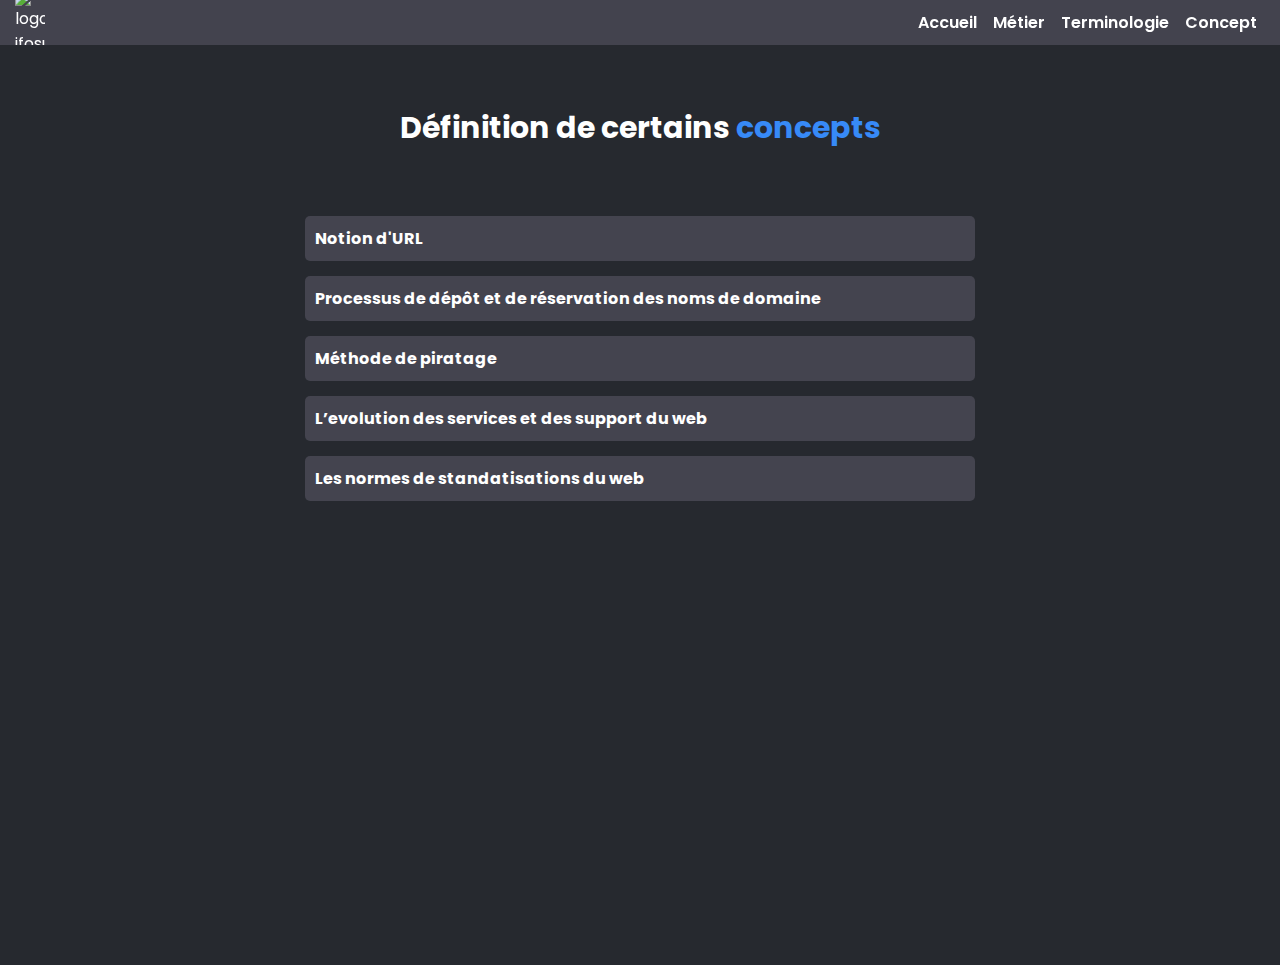
==== Concepts.html @ d9475649 "idem" ====
<!DOCTYPE html>
<html lang="en">
  <head>
    <meta charset="UTF-8" />
    <meta name="viewport" content="width=device-width, initial-scale=1.0" />
    <link rel="stylesheet" href="./sass/index.css" />
    <link
      rel="stylesheet"
      href="https://cdnjs.cloudflare.com/ajax/libs/font-awesome/6.4.2/css/all.min.css"
      integrity="sha512-z3gLpd7yknf1YoNbCzqRKc4qyor8gaKU1qmn+CShxbuBusANI9QpRohGBreCFkKxLhei6S9CQXFEbbKuqLg0DA=="
      crossorigin="anonymous"
      referrerpolicy="no-referrer"
    />
    <link
      rel="shortcut icon"
      href="./asset/img/logo-ifosup.png"
      type="image/x-icon"
    />
    <title>Cours sur le web</title>
  </head>
  <body>
    <nav>
      <img src="./asset/img/logo-ifosup.png" alt="logo ifosup" width="30px" />
      <div class="burger">
        <div class="line1"></div>
        <div class="line2"></div>
        <div class="line3"></div>
      </div>
      <ul>
        <li><a href="./index.html">Accueil</a></li>
        <li><a href="/Métier.html">Métier</a></li>
        <li><a href="/Termes.html">Terminologie</a></li>
        <li><a href="/Concepts.html">Concept</a></li>
      </ul>
    </nav>
    <div class="container">
      <h3>Définition de certains <span>concepts</span></h3>
      <h4>Notion d'URL</h4>
      <div class="card">
        <p>
          Une URL (en Anglais Uniform Resource Locator) est l’adresse d’un site
          web. L’adresse d’un site web, ou plus exactement l’adresse d’une page
          d’un site internet. L’URL est indispensable pour localiser cette page
          dans l’océan des milliards de pages internet existantes. Voilà
          pourquoi la structure des URL est normalisée dans le monde entier.
          L’URL de votre site est donc l’identité sur le web de votre marque.
          Que vous décidiez de passer par un logiciel de création de site
          professionnel ou bien par un autre prestataire, votre URL doit vous «
          appartenir ».<br /><br />
          L Url se compose en 3 parties:<br /><br />
          http://www : <br /><br />
          Correspond aux normes techniques (protocole et sous domaine)
          communément utilisées pour la conception des adresses de sites web.
          Vous pouvez connaître chaque détail directement sur le site Wikipédia.
          <br /><br />
          Orson :<br /><br />
          Correspond au nom de domaine, le plus souvent le nom de votre marque,
          voire d’un produit de votre entreprise <br /><br />
          .io :<br /><br />
          Correspond à l’extension du nom de domaine. L’extension la plus
          courante pour une entreprise est en France .fr ou .com. Dans la mesure
          du possible vous avez intérêt à privilégier une extension en .com car
          celle-ci correspond à la référence internationale pour les sites
          généralistes.
        </p>
      </div>
      <h4>Processus de dépôt et de réservation des noms de domaine</h4>
      <div class="card">
        <p>
          Le processus de dépôt et de réservation des noms de domaine se compose
          des étapes suivantes : choisir un registraire, vérifier la
          disponibilité du nom de domaine, sélectionner le nom de domaine,
          fournir les informations de contact, choisir la durée de réservation,
          effectuer le paiement et recevoir la confirmation de réservation.
          <br /><br />
          Le processus de dépôt et de réservation des noms de domaine se compose
          des étapes suivantes :<br /><br />
          1. Choix d'un registraire : Sélectionnez un registraire de noms de
          domaine de confiance pour effectuer le dépôt et la gestion de votre
          nom de domaine. De nombreux registraires sont disponibles, veillez à
          en choisir un accrédité. <br /><br />
          2. Vérification de la disponibilité : Utilisez l'outil de recherche de
          disponibilité du registraire pour vérifier si le nom de domaine que
          vous souhaitez est disponible. Si oui, vous pouvez passer à l'étape
          suivante. <br /><br />
          3. Sélection du nom de domaine : Ajoutez le nom de domaine que vous
          souhaitez réserver à votre panier chez le registraire. Assurez-vous de
          bien sélectionner l'extension de domaine appropriée (.com, .net, .org,
          etc.). <br /><br />
          4. Fourniture des informations de contact : Lors du processus de
          commande, vous devrez fournir des informations de contact précises,
          telles que votre nom, votre adresse, votre adresse e-mail, etc. Ces
          informations seront associées à votre nom de domaine. <br /><br />
          5. Choix de la durée de réservation : Sélectionnez la durée pour
          laquelle vous souhaitez réserver le nom de domaine, par exemple, 1 an,
          2 ans, etc. Certains registraires proposent également des options de
          renouvellement automatique. <br /><br />
          6. Paiement : Suivez les instructions du registraire pour effectuer le
          paiement du nom de domaine. Les frais d'enregistrement dépendent du
          registraire et de la durée de réservation choisie.<br /><br />
          7. Confirmation : Après le paiement, vous recevrez une confirmation de
          réservation de nom de domaine de la part du registraire. Cette
          confirmation indique que vous avez réservé avec succès le nom de
          domaine. Une fois le nom de domaine réservé, il vous appartient pour
          la durée spécifiée. Vous devrez renouveler la réservation avant
          l'expiration pour le conserver.
        </p>
      </div>
      <h4>Méthode de piratage</h4>
      <div class="card">
        <p>
          Les méthodes de "piratage" courantes incluent :<br /><br />
          1. Virus : les virus informatiques sont des programmes nuisibles qui
          peuvent se propager via des fichiers infectés. Ils peuvent endommager
          ou voler des données sur un ordinateur. <br /><br />
          2. Grabbing : également connu sous le nom de cybersquattage, il s'agit
          de l'enregistrement ou de l'achat d'un nom de domaine ayant une
          ressemblance avec une marque ou une entreprise établie dans le but de
          profiter de son succès ou de le revendre à un prix élevé.<br /><br />
          3. Phishing : il s'agit d'une technique d'ingénierie sociale où des
          cybercriminels se font passer pour une entité légitime pour obtenir
          des informations sensibles telles que des identifiants de connexion,
          des numéros de carte de crédit, etc.<br /><br />
          4. Hacking : le hacking consiste à pénétrer illégalement dans un
          système informatique afin d'accéder, de modifier ou de voler des
          données. Il peut s'agir d'attaques de force brute, de logiciels
          malveillants ou d'exploitation de failles de sécurité. <br /><br />
          5. Vol d'identité : cela se produit lorsque des informations
          personnelles, telles que des numéros de sécurité sociale, des numéros
          de carte de crédit, etc., sont volées pour commettre des fraudes.<br /><br />
          6. Attaques par déni de service (DDoS) : ces attaques visent à
          submerger un serveur ou un réseau avec un trafic excessif, entraînant
          une interruption de service pour les utilisateurs légitimes.
          <br /><br />
          7. Ingénierie sociale : il s'agit d'une technique où les attaquants
          manipulent les individus pour obtenir des informations confidentielles
          ou accéder à des systèmes. Cela peut inclure de l'envoi d'e-mails de
          phishing, de l'usurpation d'identité ou de la manipulation
          psychologique.
        </p>
      </div>
      <h4>L’evolution des services et des support du web</h4>
      <div class="card">
        <p>
          L'évolution des services et supports d'informations du Web peut être
          située dans un contexte historique et socio-culturel de la manière
          suivante :<br /><br />
          1. Début des années 1990 : Le Web est né à cette époque, avec
          l'invention du World Wide Web par Tim Berners-Lee en 1989. Les
          premiers sites Web étaient principalement constitués de pages
          statiques contenant du texte et des liens hypertexte. Les services
          d'informations se limitaient principalement à l'affichage de contenu
          informatif.<br /><br />
          2. Années 1990-2000 : Cette période a été marquée par l'avènement des
          moteurs de recherche et des portails web. Google, Yahoo! et d'autres
          moteurs de recherche ont permis aux utilisateurs de trouver facilement
          des informations sur le Web. Les portails web, tels que AOL et MSN,
          ont offert une variété de services et de contenu, y compris des
          actualités, des messageries électroniques et des forums. <br /><br />
          3. Années 2000-2010 : L'expansion du haut débit a considérablement
          enrichi les services et les supports d'informations du Web. Les sites
          Web sont devenus plus interactifs avec l'introduction du Web 2.0,
          permettant aux utilisateurs de partager du contenu, de participer à
          des réseaux sociaux et de publier des blogs. Les plateformes de
          partage de vidéos comme YouTube ont également connu une popularité
          croissante.<br /><br />
          4. Années 2010-présent : L'émergence des réseaux sociaux, tels que
          Facebook, Twitter et Instagram, a été un tournant majeur dans
          l'évolution des services et supports d'informations sur le Web. Les
          utilisateurs peuvent désormais partager et consommer des informations
          en temps réel, créer du contenu généré par les utilisateurs et
          interagir avec d'autres utilisateurs à travers le monde. Les services
          de diffusion en direct, tels que Twitch, sont également devenus
          populaires. Sur le plan socio-culturel, l'évolution des services et
          supports d'informations du Web a entraîné des changements
          significatifs dans la manière dont les gens accèdent et échangent des
          informations. Les médias traditionnels ont été confrontés à de
          nouveaux défis, car les utilisateurs peuvent obtenir des informations
          rapidement et directement à partir de sources en ligne. Cela a
          également favorisé l'émergence d'une culture participative où les
          utilisateurs peuvent s'exprimer et contribuer activement au contenu en
          ligne. Cependant, cela a également soulevé des problèmes liés à la
          véracité des informations et à la confidentialité des données.
        </p>
      </div>
      <h4>Les normes de standatisations du web</h4>
      <div class="card">à definir</div>
    </div>
    <script src="./javascript/concept.js"></script>
    <script src="./javascript/nav.js"></script>
  </body>
</html>
---- sass/index.css ----
@import url("https://fonts.googleapis.com/css2?family=Inter:wght@100;200;300;400;500;600;700;800;900&family=Poppins:ital,wght@0,100;0,200;0,300;0,400;0,500;0,600;0,700;0,800;0,900;1,100;1,200;1,300;1,400;1,500;1,600;1,700;1,800;1,900&display=swap");
nav {
  background-color: rgba(68, 68, 79, 0.97);
  padding: 15px;
  height: 15px;
  display: flex;
  justify-content: space-between;
  align-items: center;
  overflow: hidden;
  overflow-x: hidden;
  position: sticky;
  top: 0px;
  z-index: 11;
}
nav ul {
  list-style: none;
  display: flex;
  flex-direction: row;
  justify-content: flex-end;
  align-items: center;
}
@media screen and (max-width: 460px) {
  nav ul {
    position: absolute;
    flex-direction: column;
    justify-content: space-evenly;
    background-color: rgba(68, 68, 79, 0.97);
    -webkit-backdrop-filter: blur(20px);
    backdrop-filter: blur(20px);
    height: 80vh;
    width: 0%;
    top: 45px;
    right: 0;
    padding: 0;
    z-index: 10;
    transition: 0.7s ease;
  }
  nav ul a {
    display: none;
  }
}
nav ul a {
  color: white;
  text-decoration: none;
  padding: 8px;
  font-weight: 600;
}
nav ul a:hover {
  color: rgb(55, 138, 247);
  border-bottom: 4px solid;
  transition: 0.3s;
}
nav .ul-active {
  position: absolute;
  width: 60%;
}
nav .ul-active a {
  display: inline-block;
}
nav .burger {
  display: none;
}
@media screen and (max-width: 460px) {
  nav .burger {
    display: block;
    z-index: 20;
  }
}
nav .line1 {
  width: 13px;
  height: 2px;
  margin: 3px;
  background-color: #fff;
  transition: 0.5s;
}
nav .line2 {
  width: 13px;
  height: 2px;
  margin: 3px;
  background-color: #fff;
  transition: 0.5s;
}
nav .line3 {
  width: 13px;
  height: 2px;
  margin: 3px;
  background-color: #fff;
  transition: 0.5s;
}
nav .toggle .line1 {
  transform: rotate(45deg) translateY(7px);
  transition: 0.5s;
}
nav .toggle .line2 {
  opacity: 0;
  transition: 0.5s;
}
nav .toggle .line3 {
  transform: rotate(-45deg) translateY(-7px);
  transition: 0.5s;
}

footer {
  background-color: rgb(68, 68, 79);
  padding: 10px;
}
footer ul {
  list-style: none;
  display: flex;
  flex-direction: row;
  justify-content: flex-end;
}
footer ul li {
  padding: 5px;
}

header {
  display: flex;
  flex-direction: column;
  justify-content: center;
  align-items: center;
  text-align: center;
}
header p {
  font-style: italic;
  max-width: 400px;
  margin: 0 auto;
  padding: 40px;
}
header img {
  opacity: 0;
  transition: 3s;
}
@media screen and (max-width: 460px) {
  header img {
    width: 50%;
    transition: none;
  }
}
header .imgOnLoad {
  opacity: 1;
}

.container {
  max-width: 700px;
  margin: 0 auto;
  padding: 10px;
  position: relative;
  min-height: 100vh;
}

.card {
  display: none;
}

.card-visible {
  background-color: rgb(68, 68, 79);
  display: block;
  padding: 30px;
  margin: 10px;
  border-radius: 10px;
}

h3 {
  text-align: center;
  padding-bottom: 50px;
  font-size: 30px;
}

h4 {
  padding: 10px;
  margin: 15px;
  border-radius: 5px;
  background-color: rgb(68, 68, 79);
  cursor: pointer;
  transition: 0.5s;
}
h4:hover {
  background-color: gray;
}
@media screen and (max-width: 460px) {
  h4:hover {
    background-color: rgb(68, 68, 79);
  }
}

#terminologie {
  display: block;
  margin: 0 auto;
  border-radius: 10px;
  margin-bottom: 50px;
}

.main {
  position: relative;
}

.definition {
  max-width: 600px;
  margin: 0 auto;
  padding-bottom: 50px;
  text-align: center;
}

span {
  color: rgb(55, 138, 247);
}

.icon {
  text-align: center;
  animation-name: clignotant;
  animation-duration: 2s;
  animation-iteration-count: infinite;
  transform: scale(3);
  position: absolute;
  bottom: 20%;
  left: 50%;
  transform: translateX(-50%);
}

#frontend {
  display: block;
  margin: 0 auto;
  margin-bottom: 50px;
}

@keyframes clignotant {
  0% {
    transform: scale(2) translateY(0px);
  }
  50% {
    transform: scale(4) translateY(10px);
  }
  100% {
    transform: scale(2) translateY(0px);
  }
}
* {
  margin: 0;
  color: white;
}

body {
  background-color: rgb(38, 41, 47);
  font-family: poppins;
}

h1, h2, h3 {
  margin-top: 50px;
}/*# sourceMappingURL=index.css.map */
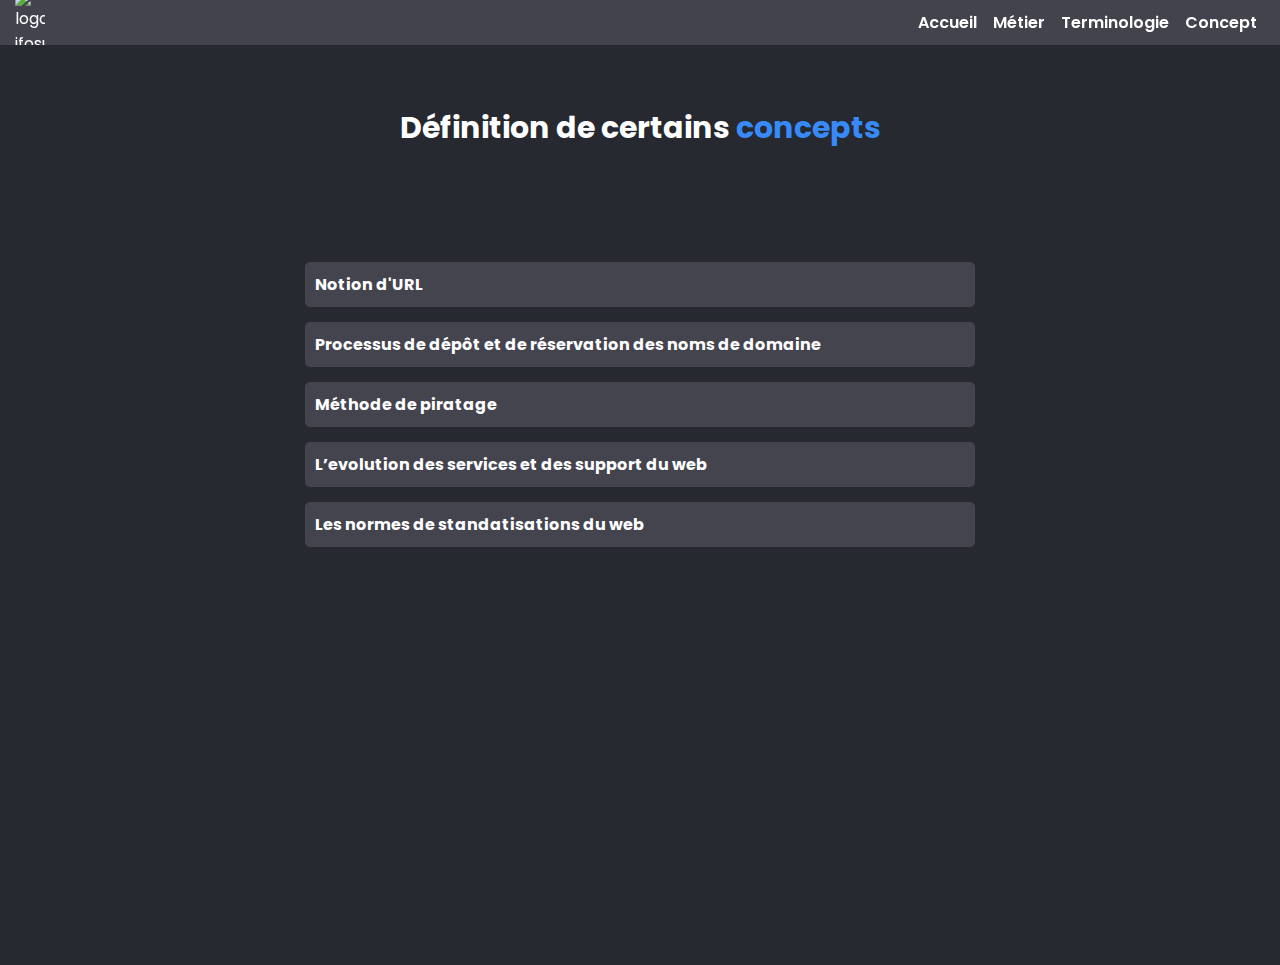
==== commit e943e880: "idem" ====
--- a/Concepts.html
+++ b/Concepts.html
@@ -34,7 +34,10 @@
       </ul>
     </nav>
     <div class="container">
-      <h3>Définition de certains <span>concepts</span></h3>
+      <h3>
+        Définition de certains <span>concepts</span> <br /><br />
+        <i class="fa-solid fa-laptop-code"></i>
+      </h3>
       <h4>Notion d'URL</h4>
       <div class="card">
         <p>
--- a/sass/index.css
+++ b/sass/index.css
@@ -9,8 +9,13 @@
   overflow: hidden;
   overflow-x: hidden;
   position: sticky;
-  top: 0px;
+  top: 0;
   z-index: 11;
+}
+@media screen and (max-width: 460px) {
+  nav {
+    position: static;
+  }
 }
 nav ul {
   list-style: none;
